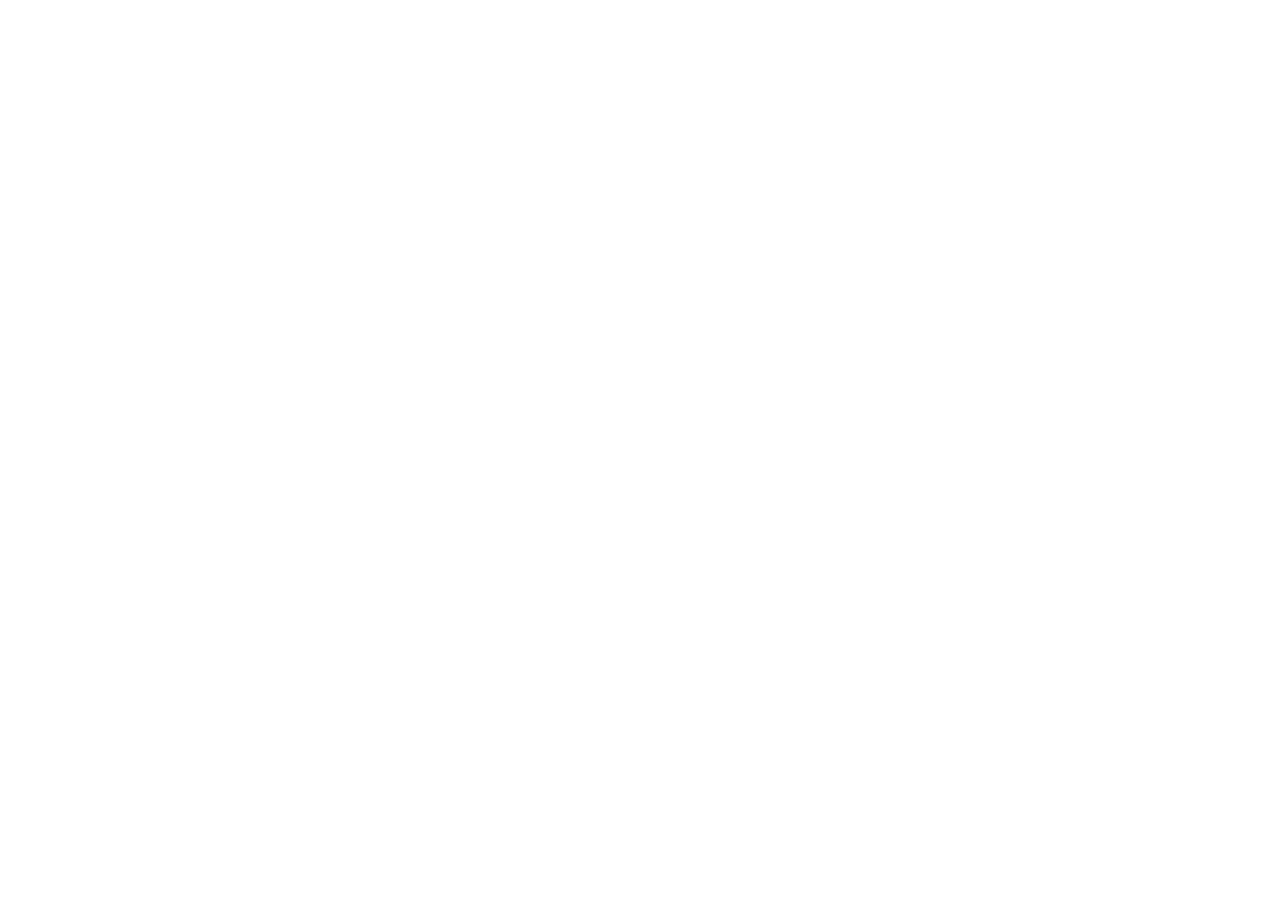
==== src/index.html @ eae1a439 "escolhendo dados" ====
<!DOCTYPE html>
<html lang="pt-br">
<head>
    <meta charset="UTF-8">
    <meta name="viewport" content="width=device-width, initial-scale=1.0">
    <title>Pokedex</title>
    <link rel="stylesheet" href="style.css">
</head>
<body>
    

    
    <script type="module" src="script.js"></script>
</body>
</html>
---- src/style.css ----
header{
    background-color: rgb(200, 255, 0);
}
nav{
    background-color: #ccc;
}
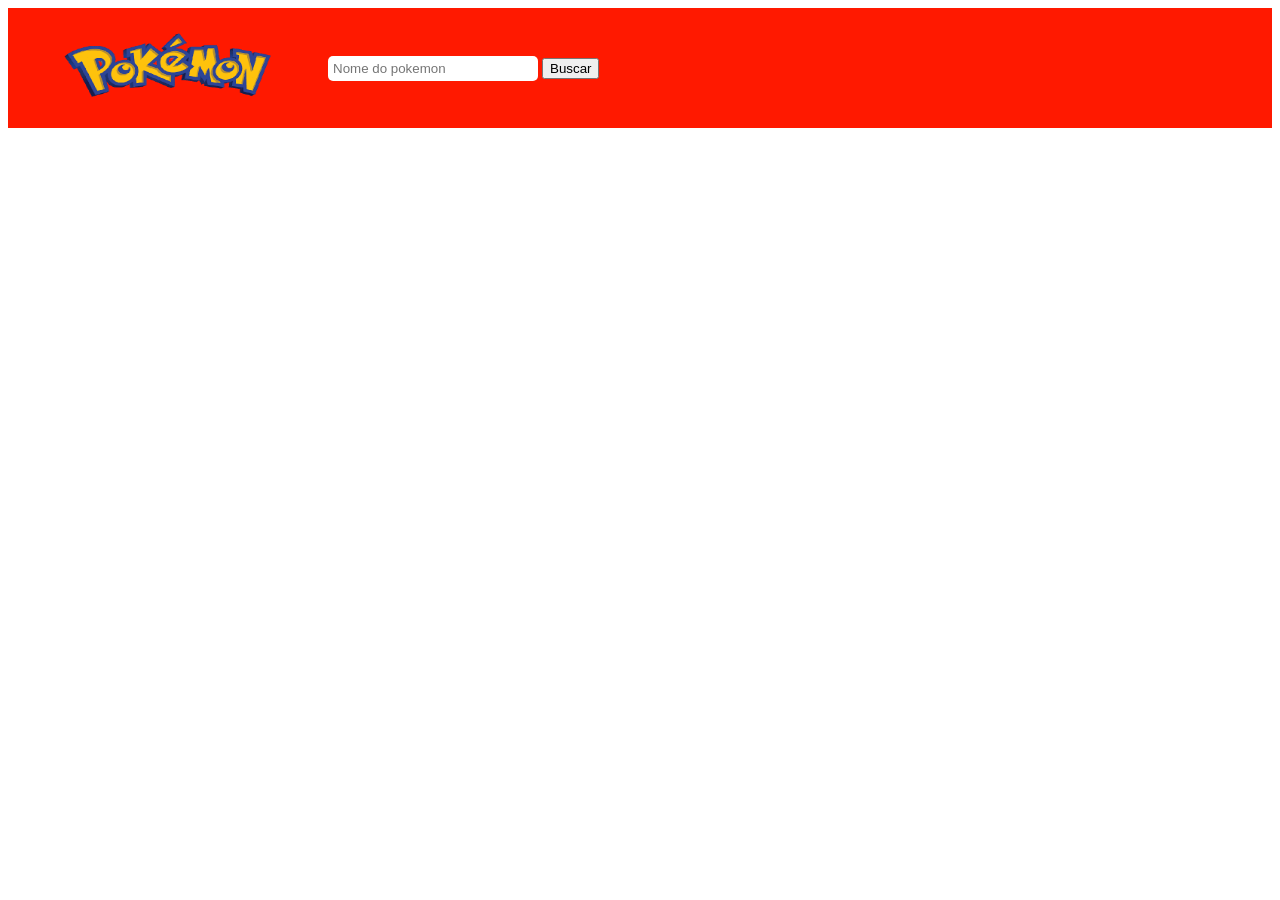
==== commit 927933d2: "mostrando pokemon" ====
--- a/src/index.html
+++ b/src/index.html
@@ -8,8 +8,18 @@
 </head>
 <body>
     
+    <header>
+        <img src="img/logoPokemon.png">
+        <nav>
+            <input type="text" id="pesquisa" placeholder="Nome do pokemon">
+            <button onclick="buscaPokemon()">Buscar</button>
+        </nav>
+    </header>
 
+    <div id="pokedex" class="pokedex">
+
+    </div>
     
-    <script type="module" src="script.js"></script>
+    <script src="script.js"></script>
 </body>
 </html>
--- a/src/style.css
+++ b/src/style.css
@@ -1,6 +1,19 @@
-header{
-    background-color: rgb(200, 255, 0);
+header {
+    background-color: #ff1900;
+    display: flex;
+    align-items: center;
+    padding: 10px;
 }
-nav{
-    background-color: #ccc;
+
+header img {
+    width: 300px;
+    height: 100px;
+    margin-right: 10px;
 }
+
+header input[type="text"] {
+    width: 200px;
+    padding: 5px;
+    border: none;
+    border-radius: 5px;
+}
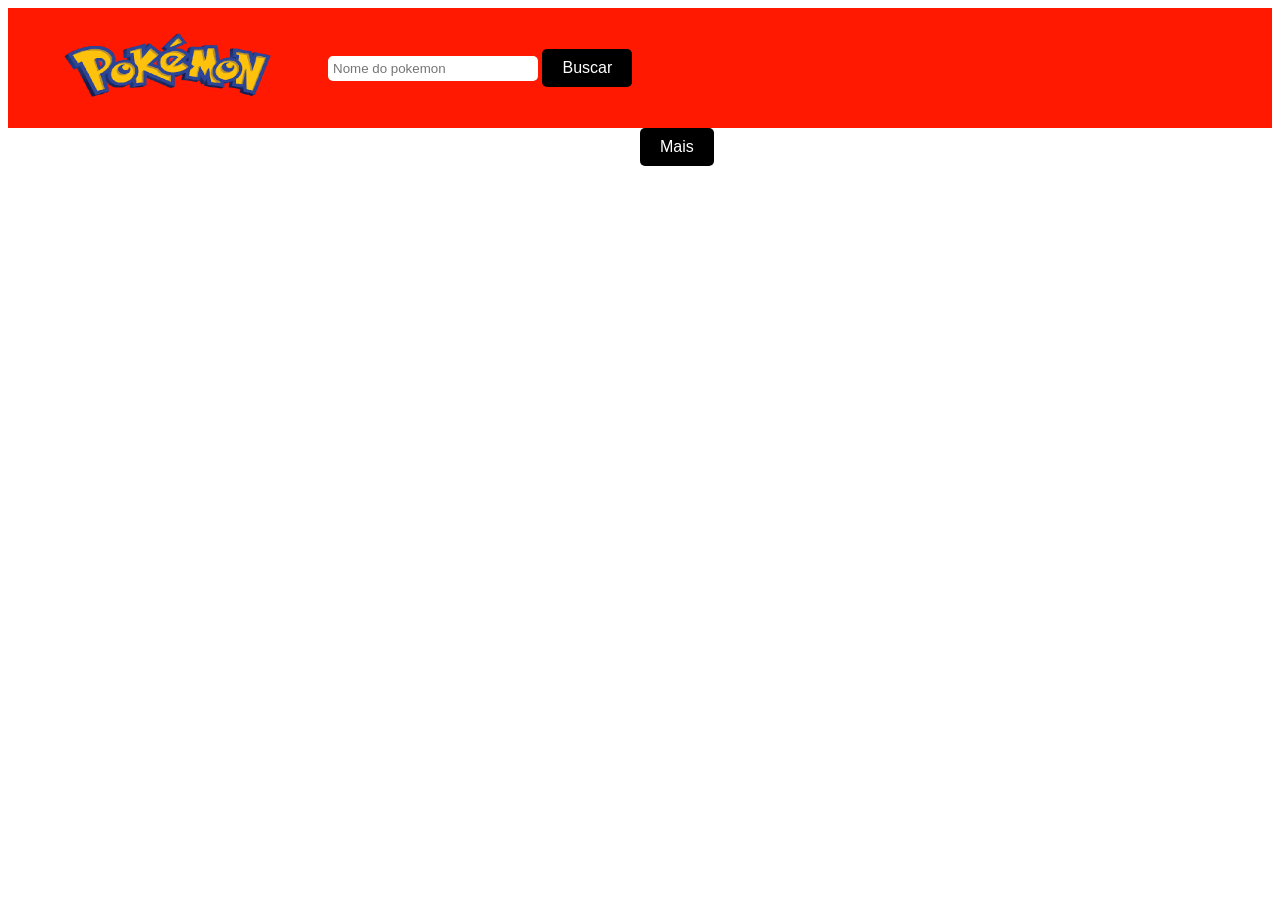
==== commit 6311bd48: "lista de pokemons" ====
--- a/src/index.html
+++ b/src/index.html
@@ -16,9 +16,9 @@
         </nav>
     </header>
 
-    <div id="pokedex" class="pokedex">
+    <div id="pokedex" class="pokedex"></div>
 
-    </div>
+    <button class="mais">Mais</button>
     
     <script src="script.js"></script>
 </body>
--- a/src/style.css
+++ b/src/style.css
@@ -1,3 +1,7 @@
+body{
+    font-family: Arial, Helvetica, sans-serif;
+}
+
 header {
     background-color: #ff1900;
     display: flex;
@@ -16,4 +20,55 @@
     padding: 5px;
     border: none;
     border-radius: 5px;
+}
+
+.pokedex{
+    display: flex;   
+    flex-wrap: wrap;
+    justify-content: center;
+}
+
+.pokemon-card { 
+    width: 200px;
+    margin: 10px;
+    padding: 10px;
+    background-color: #adadadde;
+    border-radius: 5px;
+    box-shadow: 0 2px 5px rgba(0, 0, 0, 0.1);
+}
+  
+.pokemon-name {
+    font-weight: bold;
+    margin-bottom: 5px;
+    text-align: center;
+}
+  
+.pokemon-image {
+    width: 220px;
+    height: 220px;
+    margin: 0 auto;
+}
+
+button {
+    display: inline-block;
+    padding: 10px 20px;
+    background-color: #000000;
+    color: #fff;
+    font-size: 16px;
+    border: none;
+    border-radius: 5px;
+    cursor: pointer;
+  }
+  
+button:hover {
+    background-color: #2bff00;
+}
+  
+button:focus {
+    outline: none;
+    box-shadow: 0 0 0 3px rgb(0, 255, 0);
+}
+
+.mais{
+    margin-left: 50%;
 }
